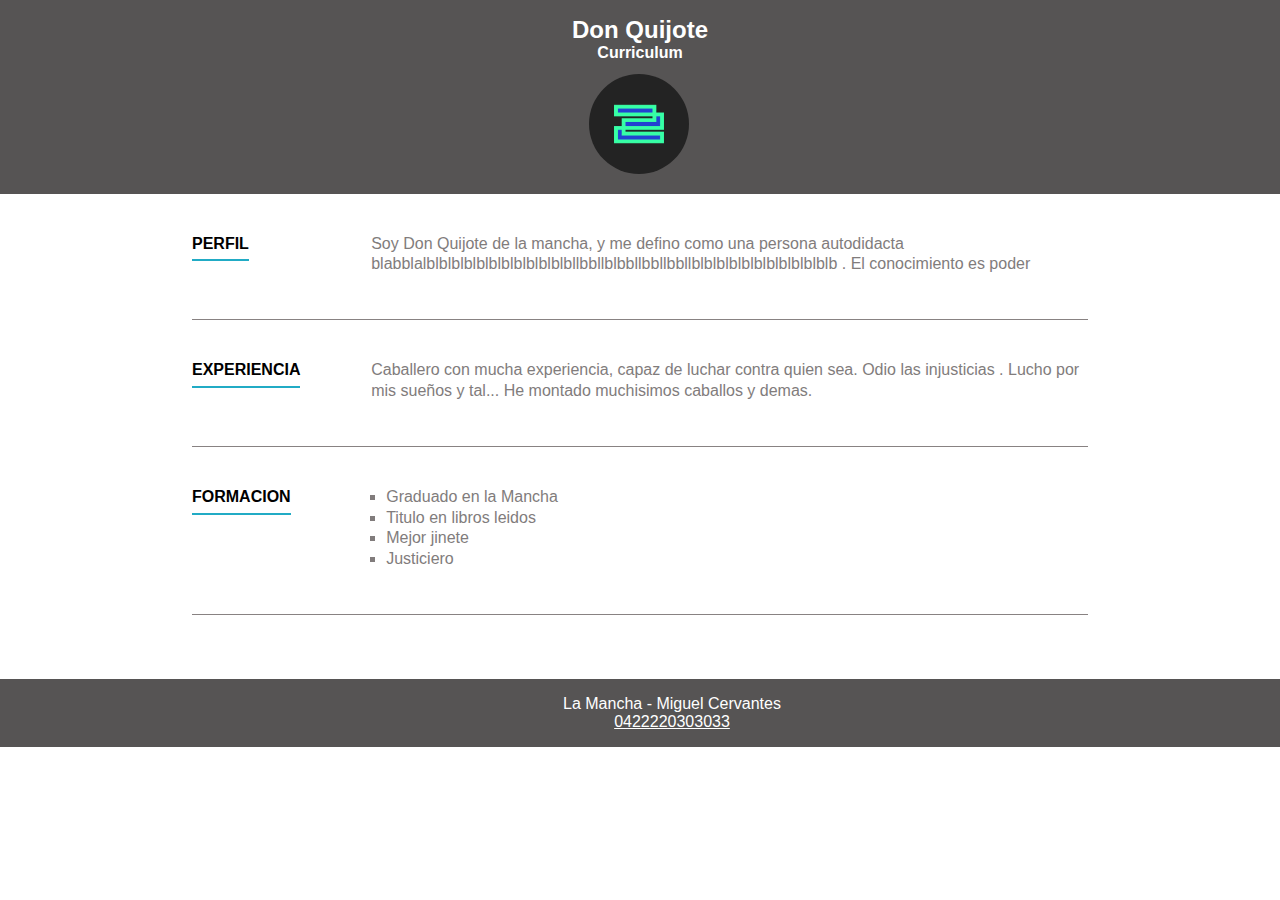
==== CurriculumDonQuijote/index.html @ 198a793e "Daniel" ====
<!DOCTYPE html>
<html>
<head>
	<meta charset="utf-8">
	<title> Curriculum de Don Quijote</title>
	<link rel="stylesheet" type="text/css" href="estilos.css">
</head>
<body>
<header>
	<hgroup>
		<h1> Don Quijote </h1>
		<h2> Curriculum </h2>
	</hgroup>

	<img src="1.jpg"/>
</header>

	<section>
		<article>
			<h2> Perfil </h2>
			<p> Soy Don Quijote de la mancha, y me defino como una persona autodidacta
			blabblalblblblblblblblblblblblbllbbllblbbllbbllbbllblblblblblblblblblblblb
			. El conocimiento es poder</p>
		</article>

		<article>
			<h2> Experiencia</h2>
			<p> Caballero con mucha experiencia, capaz de luchar contra quien sea. Odio las injusticias
			. Lucho por mis sueños y tal... He montado muchisimos caballos y demas.</p>
		</article>

		<article>
			<h2> Formacion </h2>
			<ul>
				<li>Graduado en la Mancha</li>
				<li>Titulo en libros leidos</li>
				<li>Mejor jinete</li>
				<li>Justiciero</li>
			</ul>
		</article>

	</section>

	<footer>
		<p> La Mancha - Miguel Cervantes</p>
		<p> <a href="tel:0422220303033">0422220303033</a></p>
	</footer>


</body>
</html>
---- CurriculumDonQuijote/estilos.css ----
*{
	margin:0;
	padding:0;
}

body{

}

header{
	width: 100%; /* ocupa toda la pantalla */
	background: #565454; /*Para cambiarle el fondo a la cabecera */
	color:#FFF; /*le cambio el color a las letras*/
	padding-top: 1em; /* Margen arriba */
	padding-bottom:  1em; /* Margen Abajo */
}

header img{
	width: 100px;
	margin-left: 46%;
	margin-top: 0.9%;
	border-radius: 100%;
}

h1{
	text-align: center; /*centro el texto */
	font-family: Helvetica; /* cambio mi fuente */
	font-size:1.5em;/*tamaño de la fuente */
}

h2{
	text-align: center;
	font-family: Helvetica;
	font-size: 1em;
}

section{
	width: 70%;
	margin: 0 auto 0 auto;
}

article{
	padding: 40px 0 20px 0;
	/*
	padding-top:40px;
	padding-bottom: 20px;
	padding-right: 0px:
	padding-left: 0px; */ 
	border-bottom: #888282 solid 1px; /* Linea de separación */
}

article h2{
	float: left; /* Desplaza el h2 a la derecha */
	border-bottom: solid 2px #21abc5;
	padding-bottom: 5px;
	text-transform: uppercase; /*mayusculas */
	line-height:1.3em;/* separacion entre lineas */
	font-size: 1em;
}

article ul li{
	margin-left: 15px;
	list-style: square;
}

article p, article ul{
	margin-left: 20%;
	font-family: Helvetica;
	line-height:1.3em;
	color: #817c7c;
	margin-bottom: 1.5em;
}

footer{
	margin-top: 4em;
	padding: 2em;
	width: 100%; /* ocupa toda la pantalla */
	background: #565454; /*Para cambiarle el fondo a la cabecera */
	color:#FFF; /*le cambio el color a las letras*/
	padding-top: 1em; /* Margen arriba */
	padding-bottom:  1em; /* Margen Abajo */
}

footer p{
	text-align: center;
	font-family: Helvetica;
}

footer a:link, footer a:visited{
	color: #fff;
}

footer a:hover{
	text-decoration: none;
}
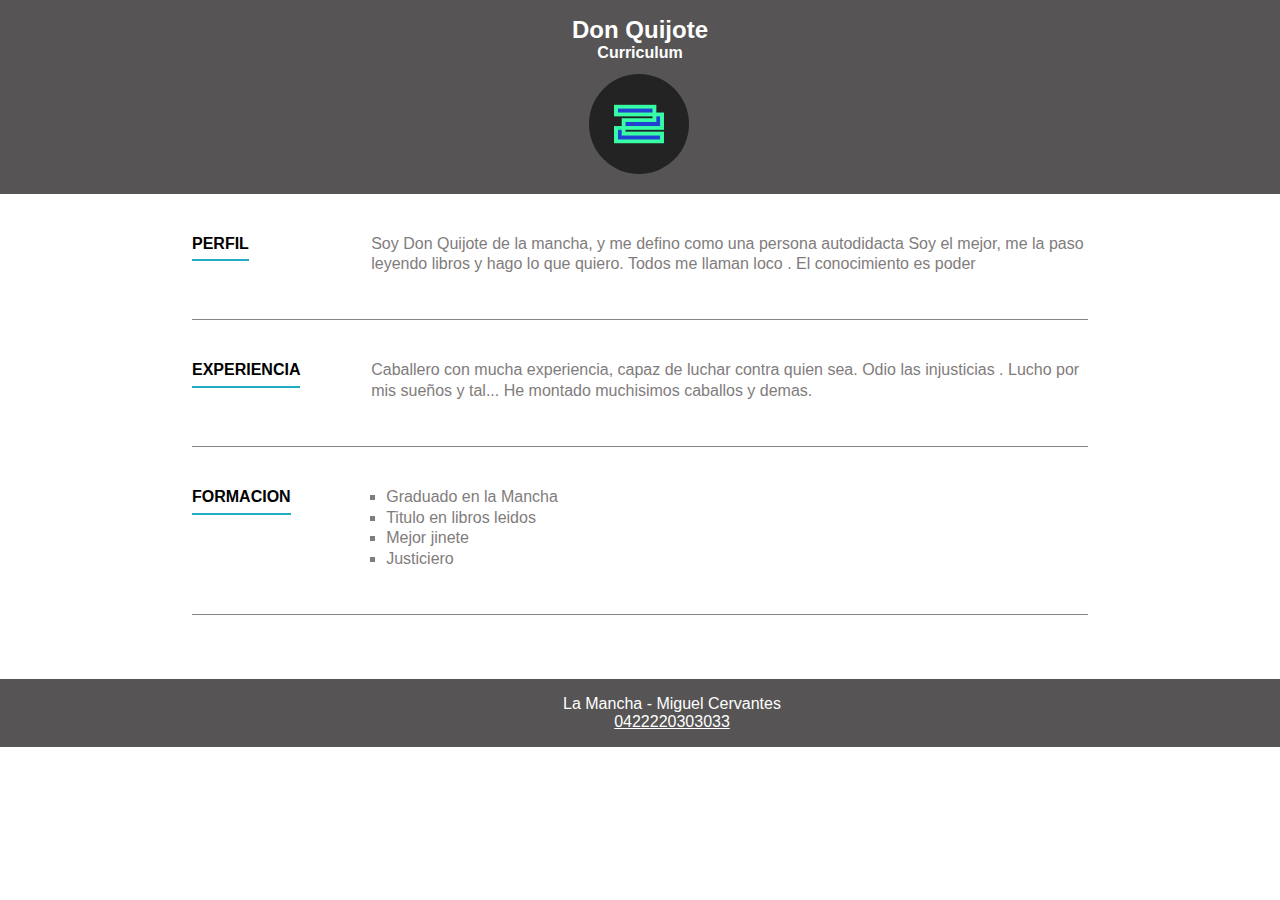
==== commit 2e69697e: "Update index.html" ====
--- a/CurriculumDonQuijote/index.html
+++ b/CurriculumDonQuijote/index.html
@@ -19,7 +19,7 @@
 		<article>
 			<h2> Perfil </h2>
 			<p> Soy Don Quijote de la mancha, y me defino como una persona autodidacta
-			blabblalblblblblblblblblblblblbllbbllblbbllbbllbbllblblblblblblblblblblblb
+			Soy el mejor, me la paso leyendo libros y hago lo que quiero. Todos me llaman loco
 			. El conocimiento es poder</p>
 		</article>
 
